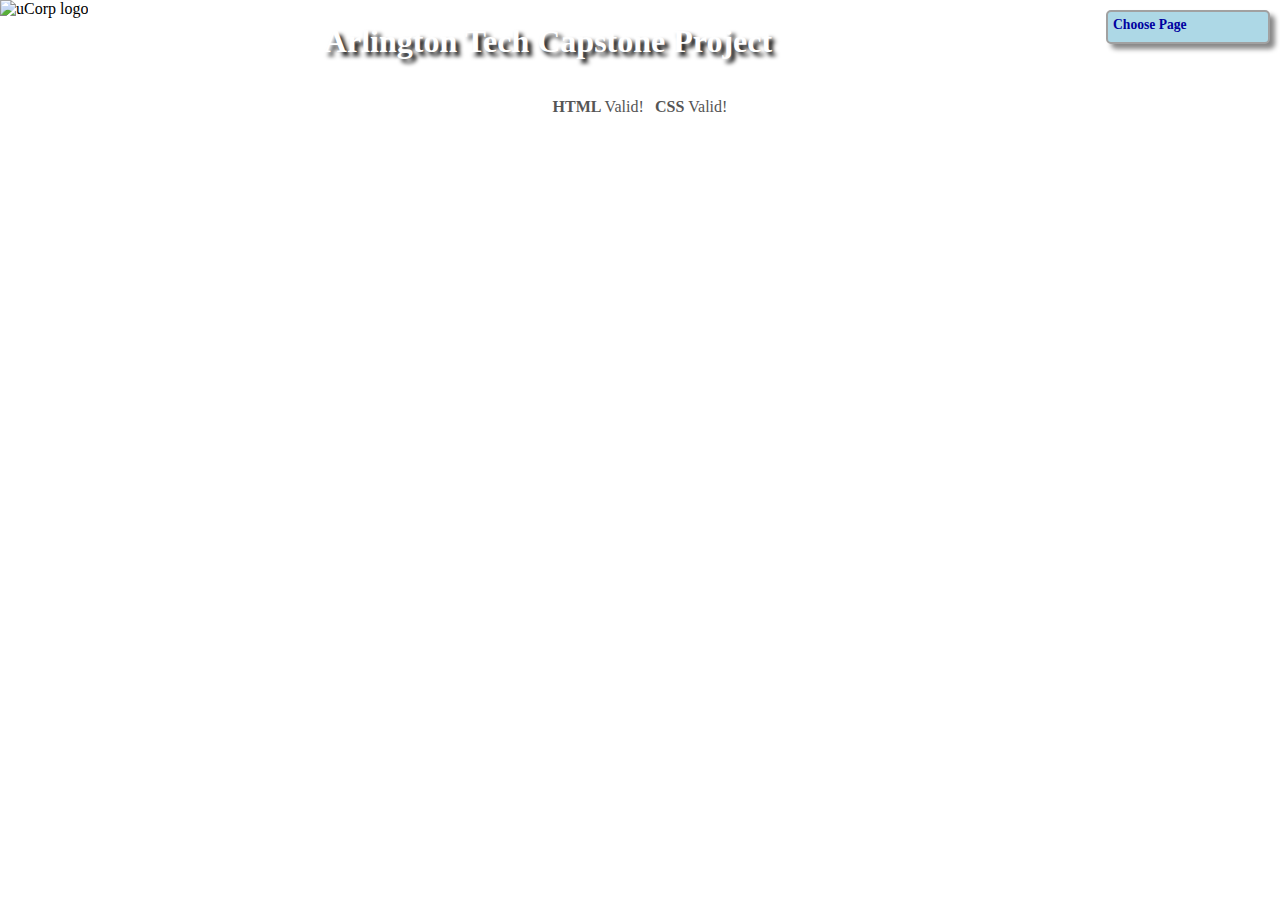
==== index.html @ a852177b "up" ====
<!DOCTYPE html>
<html lang="en">
<head>
<title>Home - Arlington Tech Capstone</title>
<link rel="stylesheet" href="style.css">
<meta charset="utf-8">
<style>
h1, footer {
    text-align: center;
}
footer>a, footer>a:visited {
    text-decoration: none;
    color: #555;
}
body {
  background-image: url('https://live.staticflickr.com/7395/10612734075_2cda368aa9_b.jpg');
  background-repeat: no-repeat;
  background-attachment: fixed;
  background-size: 100% 100%;
}

</style>
<script>
function init() {
  var loc = window.location.href;
  var HTMLvalidLinkStr = 'http://validator.w3.org/check?uri=' + loc;
  var CSSvalidLinkStr = 'http://jigsaw.w3.org/css-validator/validator?uri=' +
                        loc + '?profile=css3';
  document.getElementById("vLink1").setAttribute("href", HTMLvalidLinkStr);
  document.getElementById("vLink2").setAttribute("href", CSSvalidLinkStr);
}
window.onload = init;
</script>
</head>
<body>
  <header>
    <img id="animation" src="media/uCorp-logo-3.png" alt="uCorp logo" />
    <div class="floatright" id="drop-menu">
        Choose Page
        <ul class="sub-menu">
            <li><a href="index.html">Home</a></li>
            <li><a href="Capstoneinfo.html">Information</a></li>
            <li><a href="examples.html"> Examples</a></li>
            <li><a href="meetourstaff.html">Meet Our Staff</a></li>
            <li><a href="students.html">Students</a></li>
            <li><a href="testing.html">Testing</a></li>
        </ul>
    </div>
</header>
<h1>Arlington Tech Capstone Project</h1>


  
<h2>Our video and audio is in Project Examples</h2>

<footer>
<a id="vLink1"><strong> HTML </strong> Valid! </a> |
<a id="vLink2"><strong> CSS </strong> Valid! </a>
</footer>
</body>
</html>
---- style.css ----
body {
  margin: 0;
  background-image:url('https://wallpapercave.com/wp/wp9147294.jpg');
  background-repeat: no-repeat;
  background-attachment: fixed;
}

h1, footer {
    text-align: center;
    color: white;
}
h2 {
  text-align: left;
  font-size: small;
  color: white;
}

/* Set background color for nav bar */
.topnav {
  background-color: #6b4984;
  overflow: hidden;
  opacity: 95%;
}

/* Style the links inside the navigation bar */
.topnav a {
  float: left;
  color: #ffffff;
  text-align: center;
  padding: 14px 16px;
  text-decoration: none;
  font-size: 20px;
}

/* Change the color of links on hover */
.topnav a:hover {
  background-color: #ddd;
  color: #926bae;
}

/* Add a color to the active/current link */
.topnav a.active {
  background-color: #432d52;
  color: white;
  opacity: 100%;
}

footer>a, footer>a:visited {
    text-decoration: none;
    color: white;
}
img {
  height: 200px;
  margin: auto;
}

h1 {
  text-shadow: 4px 4px 4px #000000;
  color: rgb(255, 255, 255);
  margin-top: 5px;
  margin-bottom: 0px;
}

.dayinthelifevideo{
  color:#000000;
}

.floatright {
  float: right;
  clear: right;
  margin: 10px;
}

#img-rotate {
  z-index: -1;
  position: relative;
  -ms-transform: rotate(345deg); 
  -webkit-transform: rotate(345deg); 
}
#video-rotate {
  -ms-transform: rotate(15deg); 
  -webkit-transform: rotate(15deg); 
  transform: rotate(15deg);
}

.sub-menu {
  display: none;
  width: 150px;
  padding: 5px 5px;
  border-radius: 5px;
  box-shadow: 5px 5px 5px #888888;
  -webkit-box-shadow: 5px 5px 5px rgba(0, 0, 0, 0.2);
  -moz-box-shadow: 5px 5px 5px rgba(0, 0, 0, 0.2);
  box-shadow: 5px 5px 5px rgba(0, 0, 0, 0.2);
}

.sub-menu li {
  list-style-type: none;
  display: block;
  border: 2px solid #add8e6;
  padding: 2px 5px;
  background: #d8d8d8;
  border-radius: 5px;
}
.sub-menu li:hover {
  border: 3px solid #bababa;
}

#logo-rotate {
  -webkit-transform: rotateY(180deg); 
  transform: rotateY(180deg);
}

#drop-menu {
  width: 150px;
  cursor: pointer;
  display: block;
  border: 2px solid #a1a1a1;
  padding: 5px;
  height: 20px;
  max-height: 20px;
  background: #add8e6;
  border-radius: 5px;
  box-shadow: 5px 5px 5px #888888;
  font-family: oregonfont;
  font-weight: bold;
  font-size: 85%;
  color: #0000a0;
}

#drop-menu:hover {
  border: 3px solid #bababa;
}
#drop-menu:hover .sub-menu {
  display: inline-block;
}
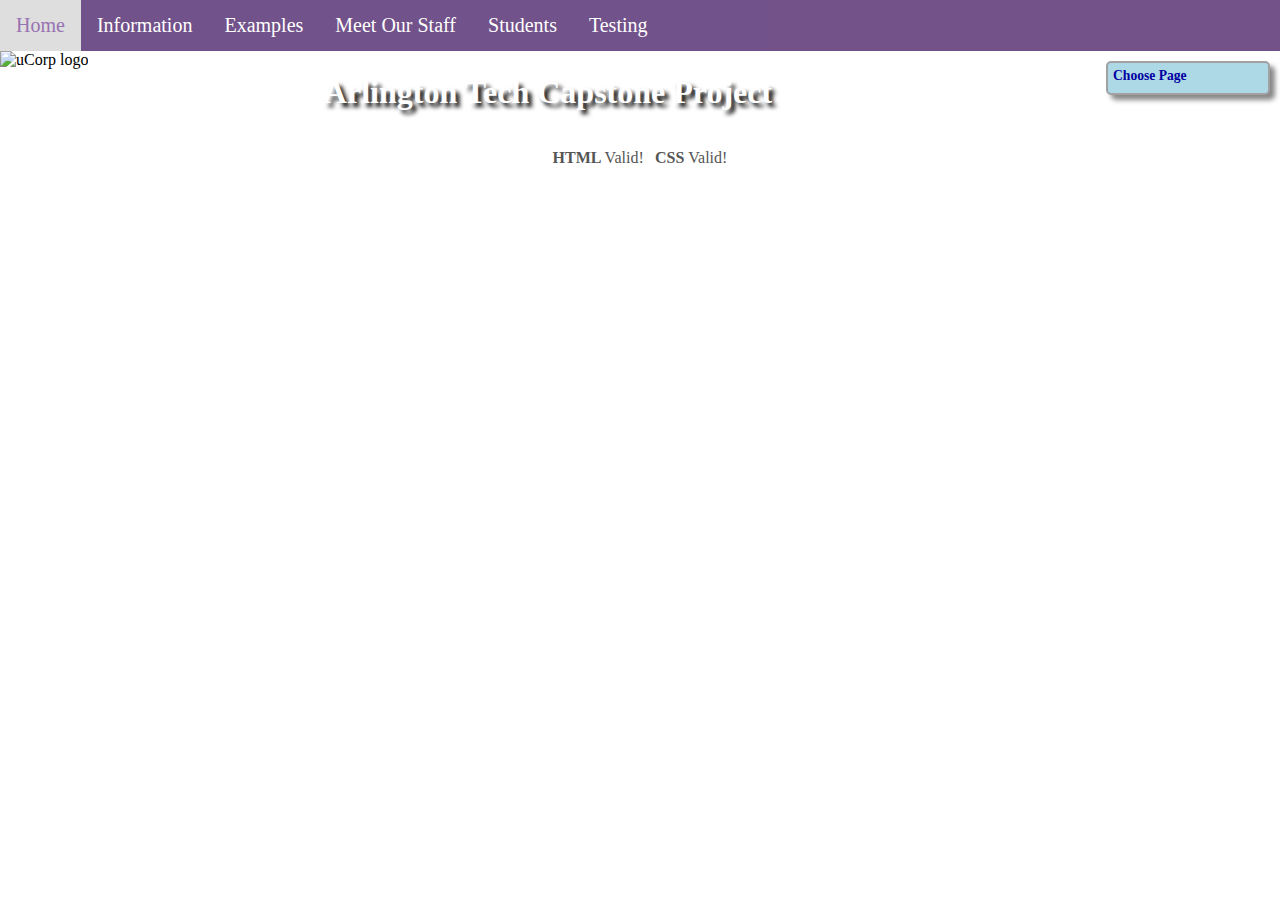
==== commit 8c3580da: "update" ====
--- a/index.html
+++ b/index.html
@@ -33,19 +33,24 @@
 </script>
 </head>
 <body>
+<div class="topnav">
+  <a href="index.html">Home</a></li>
+  <a href="Capstoneinfo.html">Information</a></li>
+  <a href="examples.html"> Examples</a></li>
+  <a href="meetourstaff.html">Meet Our Staff</a></li>
+  <a href="students.html">Students</a></li>
+  <a href="testing.html">Testing</a></li>
+</div>
   <header>
+    <div class="floatright" id="drop-menu">
+      Choose Page
+      <ul class="sub-menu">
+          <li><a href="http://www.bing.com">Bing</a></li>
+          <li><a href="http://www.google.com"> Google</a></li>
+          <li><a href="http://www.yahoo.com">Yahoo!</a></li>
+      </ul>
+    </div>
     <img id="animation" src="media/uCorp-logo-3.png" alt="uCorp logo" />
-    <div class="floatright" id="drop-menu">
-        Choose Page
-        <ul class="sub-menu">
-            <li><a href="index.html">Home</a></li>
-            <li><a href="Capstoneinfo.html">Information</a></li>
-            <li><a href="examples.html"> Examples</a></li>
-            <li><a href="meetourstaff.html">Meet Our Staff</a></li>
-            <li><a href="students.html">Students</a></li>
-            <li><a href="testing.html">Testing</a></li>
-        </ul>
-    </div>
 </header>
 <h1>Arlington Tech Capstone Project</h1>
 
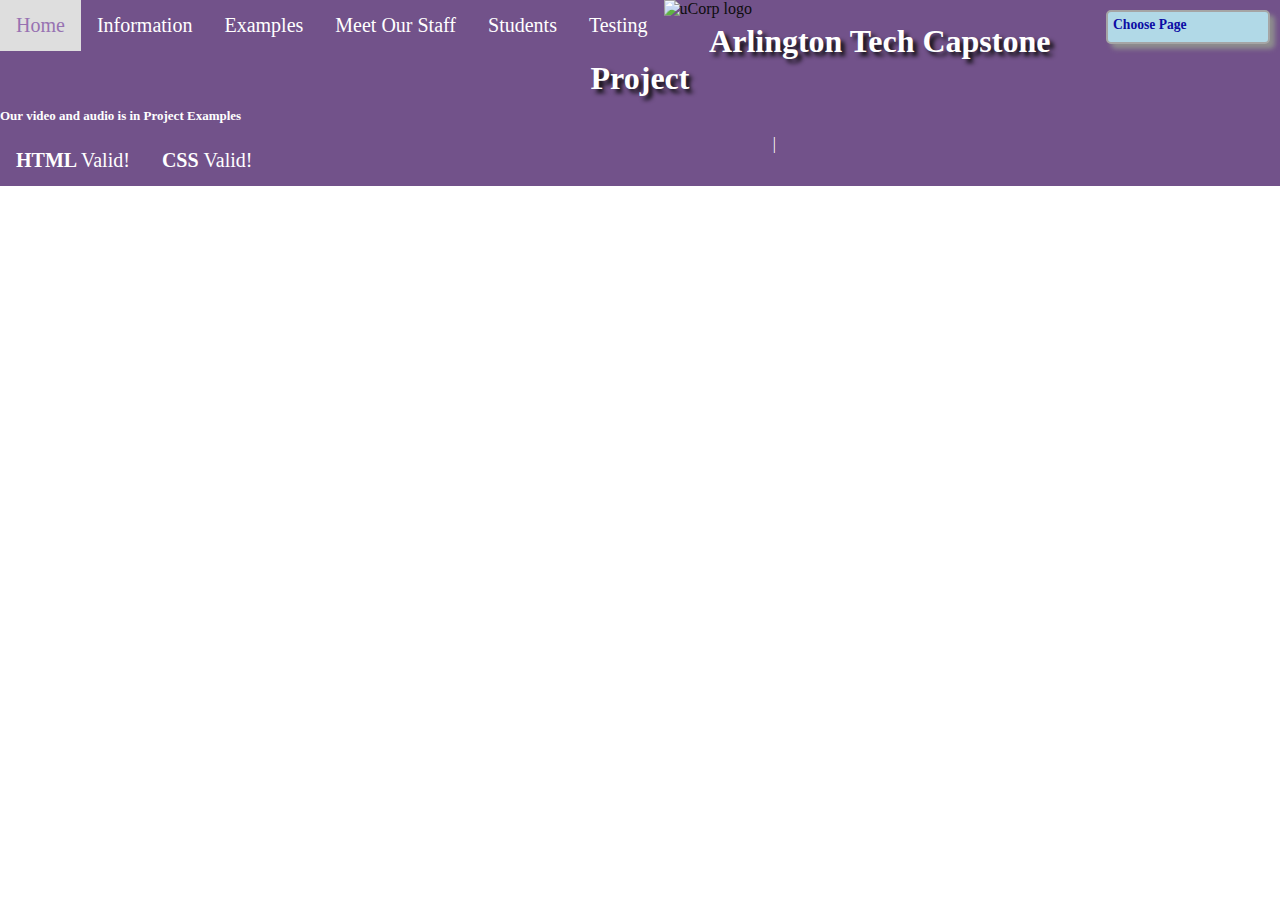
==== commit 7850a1a2: "update" ====
--- a/index.html
+++ b/index.html
@@ -13,7 +13,7 @@
     color: #555;
 }
 body {
-  background-image: url('https://live.staticflickr.com/7395/10612734075_2cda368aa9_b.jpg');
+  background-image: url('https://wallpapercave.com/wp/wp9147294.jpg');
   background-repeat: no-repeat;
   background-attachment: fixed;
   background-size: 100% 100%;
@@ -40,16 +40,15 @@
   <a href="meetourstaff.html">Meet Our Staff</a></li>
   <a href="students.html">Students</a></li>
   <a href="testing.html">Testing</a></li>
-</div>
+  <div class="floatright" id="drop-menu">
+    Choose Page
+    <ul class="sub-menu">
+        <li><a href="http://www.bing.com">Bing</a></li>
+        <li><a href="http://www.google.com"> Google</a></li>
+        <li><a href="http://www.yahoo.com">Yahoo!</a></li>
+    </ul>
+  </div>
   <header>
-    <div class="floatright" id="drop-menu">
-      Choose Page
-      <ul class="sub-menu">
-          <li><a href="http://www.bing.com">Bing</a></li>
-          <li><a href="http://www.google.com"> Google</a></li>
-          <li><a href="http://www.yahoo.com">Yahoo!</a></li>
-      </ul>
-    </div>
     <img id="animation" src="media/uCorp-logo-3.png" alt="uCorp logo" />
 </header>
 <h1>Arlington Tech Capstone Project</h1>
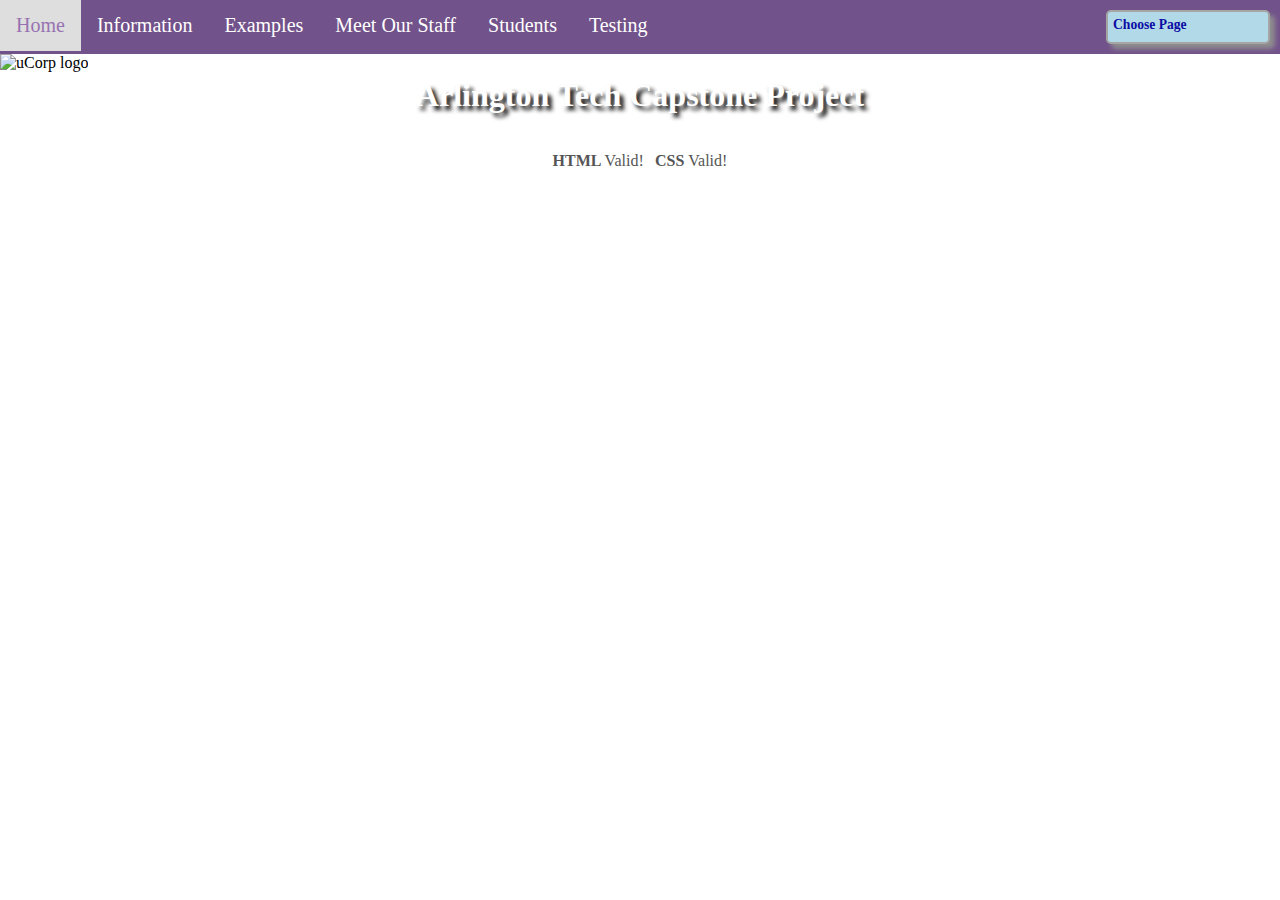
==== commit ce58455b: "divide" ====
--- a/index.html
+++ b/index.html
@@ -48,8 +48,9 @@
         <li><a href="http://www.yahoo.com">Yahoo!</a></li>
     </ul>
   </div>
-  <header>
-    <img id="animation" src="media/uCorp-logo-3.png" alt="uCorp logo" />
+</div>
+<header>
+  <img id="animation" src="media/uCorp-logo-3.png" alt="uCorp logo" />
 </header>
 <h1>Arlington Tech Capstone Project</h1>
 
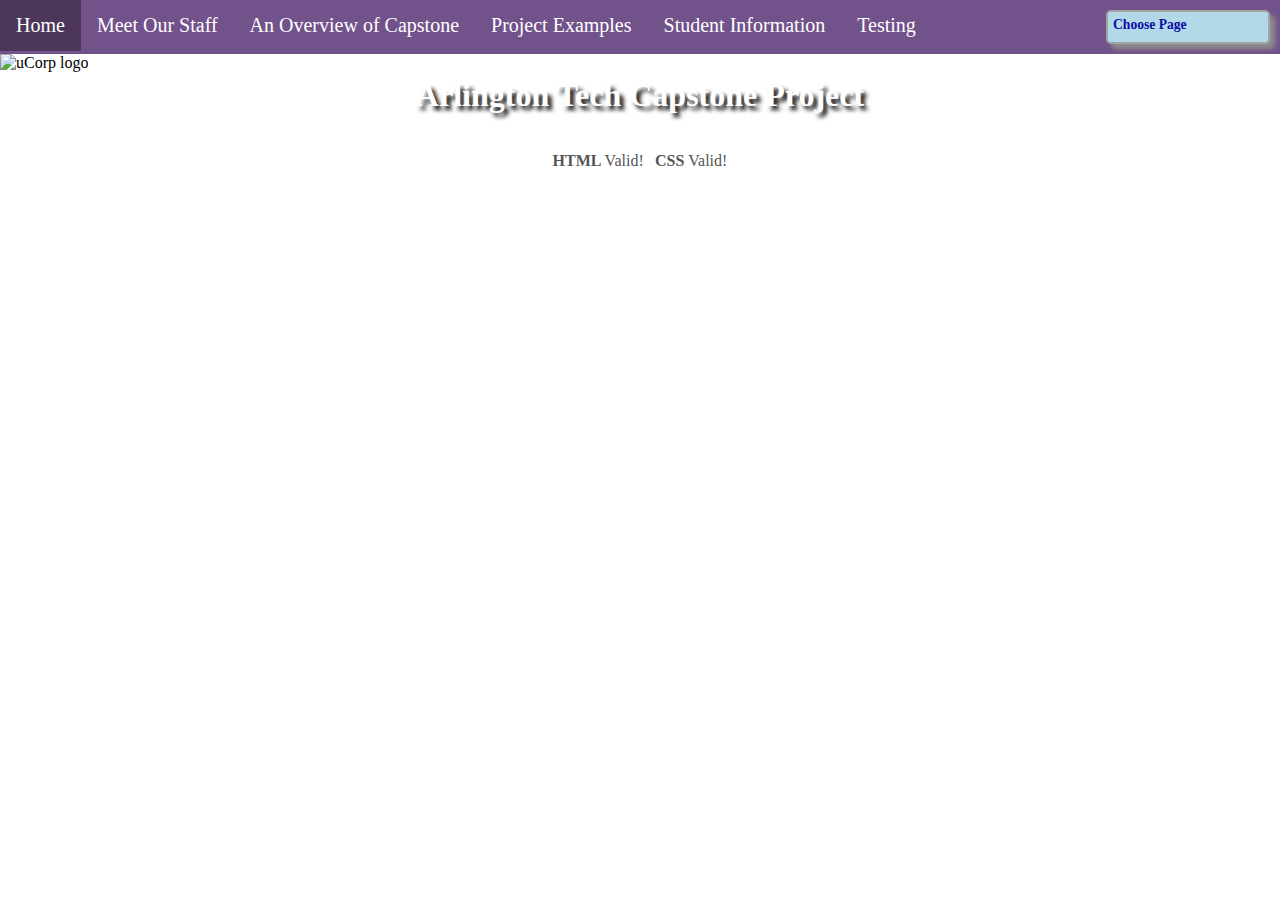
==== commit 0f4582cc: "up" ====
--- a/index.html
+++ b/index.html
@@ -34,12 +34,12 @@
 </head>
 <body>
 <div class="topnav">
-  <a href="index.html">Home</a></li>
-  <a href="Capstoneinfo.html">Information</a></li>
-  <a href="examples.html"> Examples</a></li>
-  <a href="meetourstaff.html">Meet Our Staff</a></li>
-  <a href="students.html">Students</a></li>
-  <a href="testing.html">Testing</a></li>
+  <a class="active" href="https://acrisafulli.github.io/atechcapstone/">Home</a>
+  <a href="meetourstaff.html">Meet Our Staff</a> 
+  <a href="Capstoneinfo.html">An Overview of Capstone</a>
+  <a href="examples.html">Project Examples</a>
+  <a href="students.html">Student Information</a>
+  <a href="testing.html">Testing</a>
   <div class="floatright" id="drop-menu">
     Choose Page
     <ul class="sub-menu">
--- a/style.css
+++ b/style.css
@@ -74,12 +74,9 @@
 #img-rotate {
   z-index: -1;
   position: relative;
-  -ms-transform: rotate(345deg); 
-  -webkit-transform: rotate(345deg); 
+  transform: rotate(345deg); 
 }
 #video-rotate {
-  -ms-transform: rotate(15deg); 
-  -webkit-transform: rotate(15deg); 
   transform: rotate(15deg);
 }
 
@@ -89,8 +86,6 @@
   padding: 5px 5px;
   border-radius: 5px;
   box-shadow: 5px 5px 5px #888888;
-  -webkit-box-shadow: 5px 5px 5px rgba(0, 0, 0, 0.2);
-  -moz-box-shadow: 5px 5px 5px rgba(0, 0, 0, 0.2);
   box-shadow: 5px 5px 5px rgba(0, 0, 0, 0.2);
 }
 
@@ -107,7 +102,6 @@
 }
 
 #logo-rotate {
-  -webkit-transform: rotateY(180deg); 
   transform: rotateY(180deg);
 }
 
